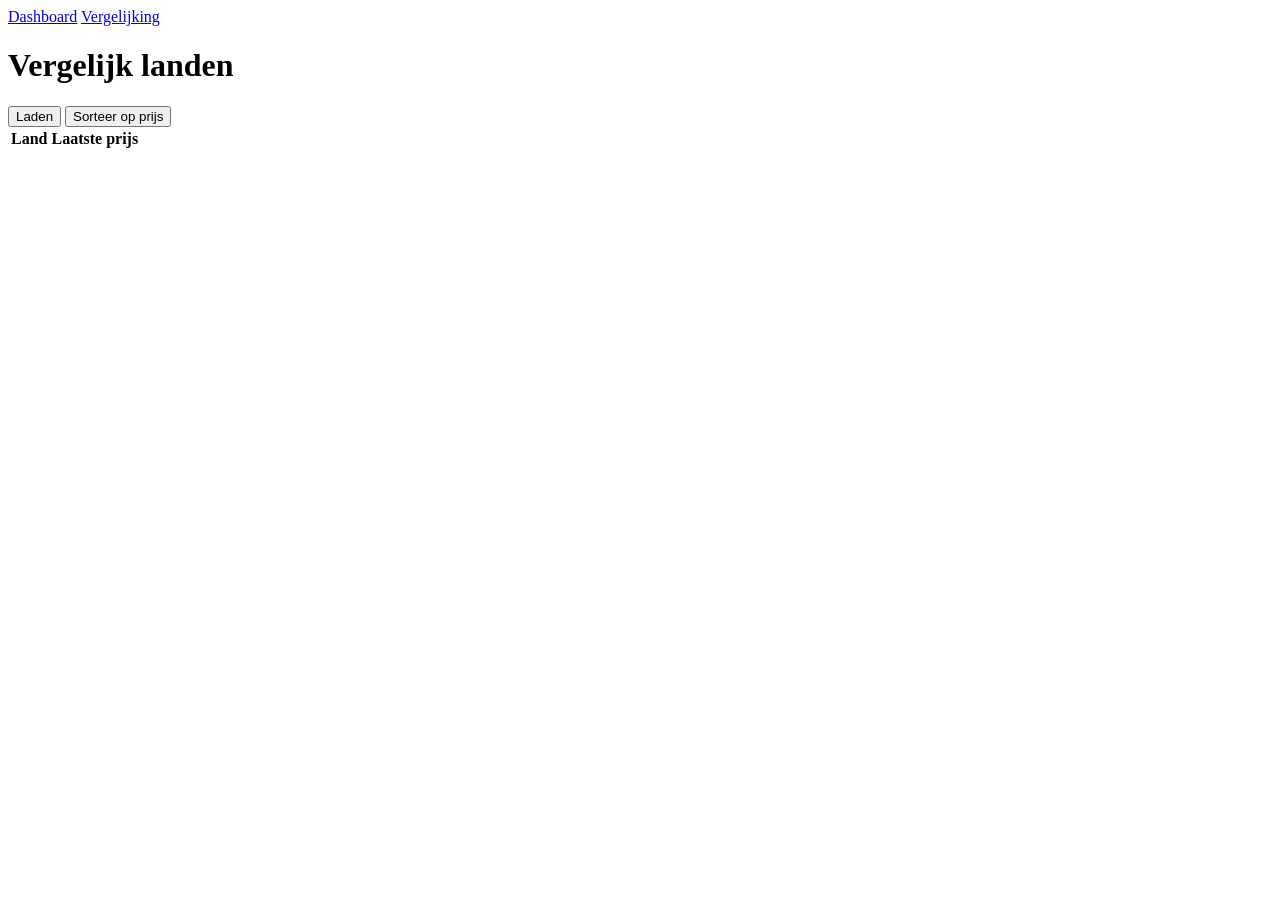
==== docs/vergelijking.html @ d79ae61c "Update vergelijking.html" ====
<!DOCTYPE html>
<html lang="nl">
<head>
<meta charset="UTF-8">
<title>Vergelijking</title>

<link rel="stylesheet" href="style.css">
</head>

<body>

<div class="nav">
  <a href="index.html">Dashboard</a>
  <a href="vergelijking.html">Vergelijking</a>
</div>

<h1>Vergelijk landen</h1>

<div class="card">
  <button onclick="load()">Laden</button>
  <button onclick="sortTable()">Sorteer op prijs</button>

  <table id="table">
    <thead>
      <tr>
        <th>Land</th>
        <th>Laatste prijs</th>
      </tr>
    </thead>
    <tbody></tbody>
  </table>
</div>

<script>
let dataStore = [];

function load(){
  fetch('data/index.json')
    .then(r => r.json())
    .then(async countries => {

      dataStore = [];

      for(const c of countries){
        const text = await fetch(`data/${c}.csv`).then(r => r.text());
        const rows = text.trim().split('\n');
        const last = rows.at(-1).split(',');

        dataStore.push({
          land: c,
          prijs: parseFloat(last[1])
        });
      }

      render();
    });
}

function render(){
  const tbody = document.querySelector("#table tbody");
  tbody.innerHTML = "";

  dataStore.forEach(d => {
    const tr = document.createElement('tr');
    tr.innerHTML = `<td>${d.land}</td><td>${d.prijs.toFixed(3)}</td>`;
    tbody.appendChild(tr);
  });
}

function sortTable(){
  dataStore.sort((a,b) => a.prijs - b.prijs);
  render();
}
</script>

</body>
</html>
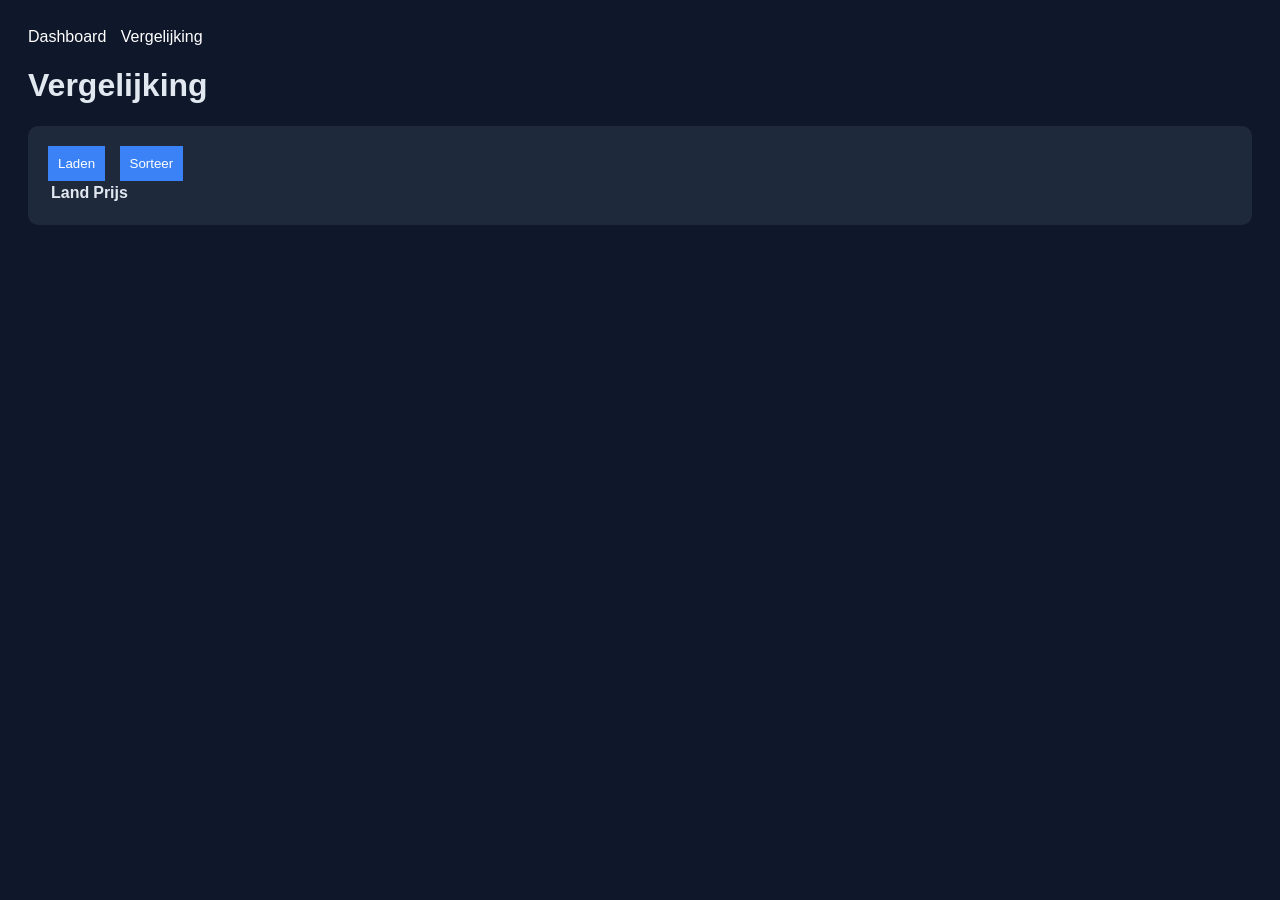
==== commit 1a8c0e00: "Add files via upload" ====
--- a/docs/vergelijking.html
+++ b/docs/vergelijking.html
@@ -1,75 +1,56 @@
 <!DOCTYPE html>
-<html lang="nl">
+<html>
 <head>
 <meta charset="UTF-8">
 <title>Vergelijking</title>
-
 <link rel="stylesheet" href="style.css">
 </head>
-
 <body>
 
 <div class="nav">
-  <a href="index.html">Dashboard</a>
-  <a href="vergelijking.html">Vergelijking</a>
+<a href="index.html">Dashboard</a>
+<a href="vergelijking.html">Vergelijking</a>
 </div>
 
-<h1>Vergelijk landen</h1>
+<h1>Vergelijking</h1>
 
 <div class="card">
-  <button onclick="load()">Laden</button>
-  <button onclick="sortTable()">Sorteer op prijs</button>
+<button onclick="load()">Laden</button>
+<button onclick="sort()">Sorteer</button>
 
-  <table id="table">
-    <thead>
-      <tr>
-        <th>Land</th>
-        <th>Laatste prijs</th>
-      </tr>
-    </thead>
-    <tbody></tbody>
-  </table>
+<table>
+<thead><tr><th>Land</th><th>Prijs</th></tr></thead>
+<tbody id="body"></tbody>
+</table>
 </div>
 
 <script>
-let dataStore = [];
+let data=[];
 
 function load(){
-  fetch('data/index.json')
-    .then(r => r.json())
-    .then(async countries => {
-
-      dataStore = [];
-
-      for(const c of countries){
-        const text = await fetch(`data/${c}.csv`).then(r => r.text());
-        const rows = text.trim().split('\n');
-        const last = rows.at(-1).split(',');
-
-        dataStore.push({
-          land: c,
-          prijs: parseFloat(last[1])
-        });
-      }
-
-      render();
-    });
+fetch('data/all.json')
+.then(r=>r.json())
+.then(d=>{
+  data=[];
+  for(const c in d){
+    const last=d[c].data.at(-1);
+    data.push({land:c, prijs:parseFloat(last[1])});
+  }
+  render();
+});
 }
 
 function render(){
-  const tbody = document.querySelector("#table tbody");
-  tbody.innerHTML = "";
-
-  dataStore.forEach(d => {
-    const tr = document.createElement('tr');
-    tr.innerHTML = `<td>${d.land}</td><td>${d.prijs.toFixed(3)}</td>`;
-    tbody.appendChild(tr);
-  });
+const b=document.getElementById('body');
+b.innerHTML="";
+data.forEach(d=>{
+  b.innerHTML+=`<tr><td>${d.land}</td><td>${d.prijs}</td></tr>`;
+});
 }
 
-function sortTable(){
-  dataStore.sort((a,b) => a.prijs - b.prijs);
-  render();
+function sort(){
+data.sort((a,b)=>a.prijs-b.prijs);
+render();
 }
 </script>
 
--- a/docs/style.css
+++ b/docs/style.css
@@ -0,0 +1,5 @@
+body{font-family:Arial;background:#0f172a;color:#e2e8f0;padding:20px}
+.card{background:#1e293b;padding:20px;border-radius:10px;margin-bottom:20px}
+button,select{padding:10px;margin-right:10px;background:#3b82f6;color:white;border:none}
+.nav a{margin-right:10px;color:white;text-decoration:none}
+.trend-up{color:#22c55e}.trend-down{color:#ef4444}
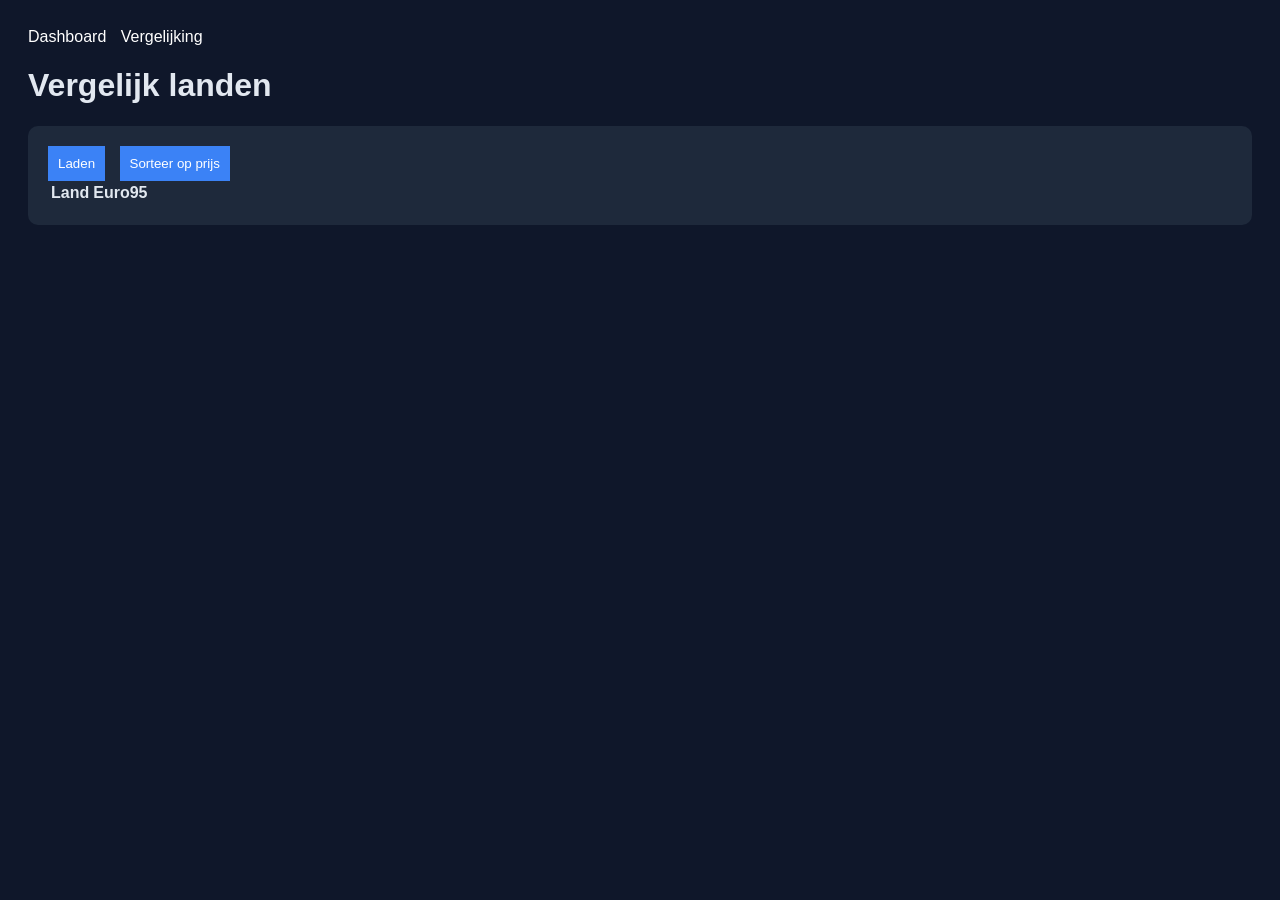
==== commit 0eb1c9ea: "Update vergelijking.html" ====
--- a/docs/vergelijking.html
+++ b/docs/vergelijking.html
@@ -1,56 +1,70 @@
 <!DOCTYPE html>
-<html>
+<html lang="nl">
 <head>
 <meta charset="UTF-8">
 <title>Vergelijking</title>
 <link rel="stylesheet" href="style.css">
 </head>
+
 <body>
 
 <div class="nav">
-<a href="index.html">Dashboard</a>
-<a href="vergelijking.html">Vergelijking</a>
+  <a href="index.html">Dashboard</a>
+  <a href="vergelijking.html">Vergelijking</a>
 </div>
 
-<h1>Vergelijking</h1>
+<h1>Vergelijk landen</h1>
 
 <div class="card">
-<button onclick="load()">Laden</button>
-<button onclick="sort()">Sorteer</button>
+  <button onclick="load()">Laden</button>
+  <button onclick="sort()">Sorteer op prijs</button>
 
-<table>
-<thead><tr><th>Land</th><th>Prijs</th></tr></thead>
-<tbody id="body"></tbody>
-</table>
+  <table>
+    <thead>
+      <tr>
+        <th>Land</th>
+        <th>Euro95</th>
+      </tr>
+    </thead>
+    <tbody id="body"></tbody>
+  </table>
 </div>
 
 <script>
-let data=[];
+let data = [];
 
 function load(){
-fetch('data/all.json')
-.then(r=>r.json())
-.then(d=>{
-  data=[];
-  for(const c in d){
-    const last=d[c].data.at(-1);
-    data.push({land:c, prijs:parseFloat(last[1])});
-  }
-  render();
-});
+  document.getElementById('body').innerHTML = "Laden...";
+
+  fetch('data/all.json')
+  .then(r=>r.json())
+  .then(d=>{
+    data = [];
+
+    for(const c in d){
+      const last = d[c].data.at(-1);
+      data.push({
+        land:c,
+        prijs:parseFloat(last[1])
+      });
+    }
+
+    render();
+  });
 }
 
 function render(){
-const b=document.getElementById('body');
-b.innerHTML="";
-data.forEach(d=>{
-  b.innerHTML+=`<tr><td>${d.land}</td><td>${d.prijs}</td></tr>`;
-});
+  const b = document.getElementById('body');
+  b.innerHTML = "";
+
+  data.forEach(d=>{
+    b.innerHTML += `<tr><td>${d.land}</td><td>${d.prijs.toFixed(3)}</td></tr>`;
+  });
 }
 
 function sort(){
-data.sort((a,b)=>a.prijs-b.prijs);
-render();
+  data.sort((a,b)=>a.prijs-b.prijs);
+  render();
 }
 </script>
 
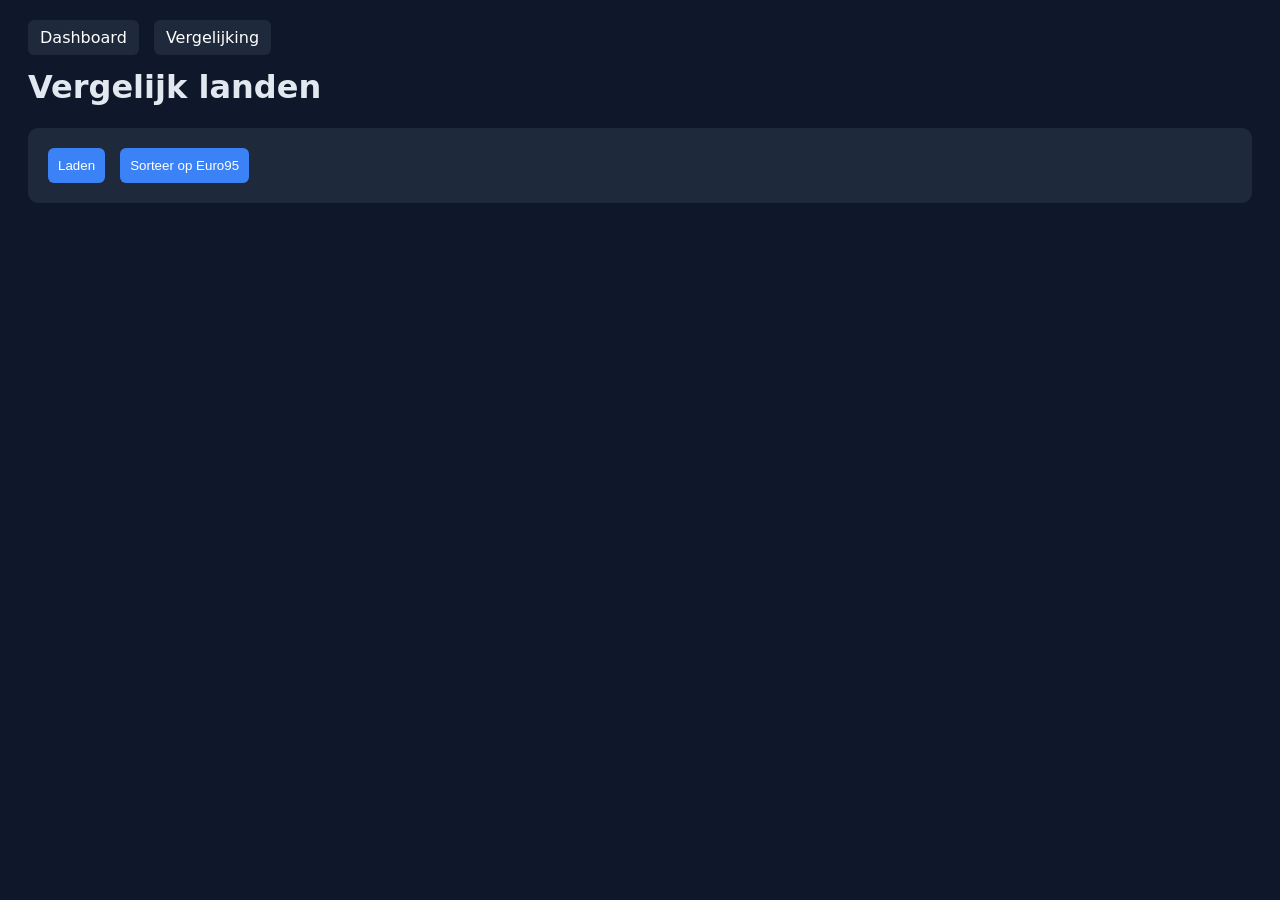
==== commit f70c7c4f: "Update vergelijking.html" ====
--- a/docs/vergelijking.html
+++ b/docs/vergelijking.html
@@ -3,6 +3,7 @@
 <head>
 <meta charset="UTF-8">
 <title>Vergelijking</title>
+
 <link rel="stylesheet" href="style.css">
 </head>
 
@@ -17,54 +18,86 @@
 
 <div class="card">
   <button onclick="load()">Laden</button>
-  <button onclick="sort()">Sorteer op prijs</button>
+  <button onclick="sort()">Sorteer op Euro95</button>
 
   <table>
-    <thead>
-      <tr>
-        <th>Land</th>
-        <th>Euro95</th>
-      </tr>
-    </thead>
+    <thead id="thead"></thead>
     <tbody id="body"></tbody>
   </table>
 </div>
 
 <script>
 let data = [];
+let headers = [];
 
 function load(){
-  document.getElementById('body').innerHTML = "Laden...";
+  const body = document.getElementById('body');
+  body.innerHTML = "Laden...";
 
   fetch('data/all.json')
-  .then(r=>r.json())
-  .then(d=>{
-    data = [];
+    .then(r => r.json())
+    .then(d => {
 
-    for(const c in d){
-      const last = d[c].data.at(-1);
-      data.push({
-        land:c,
-        prijs:parseFloat(last[1])
-      });
-    }
+      data = [];
 
-    render();
-  });
+      const firstKey = Object.keys(d)[0];
+      headers = d[firstKey].header;
+
+      // 🔹 Header bouwen
+      const thead = document.getElementById('thead');
+      thead.innerHTML = `
+        <tr>
+          <th>Land</th>
+          ${headers.slice(1).map(h => `<th>${h}</th>`).join("")}
+        </tr>
+      `;
+
+      // 🔹 Data verzamelen
+      for(const c in d){
+        const last = d[c].data.at(-1);
+
+        if(!last) continue;
+
+        data.push({
+          land: capitalize(c),
+          values: last.slice(1)
+        });
+      }
+
+      render();
+    });
 }
 
 function render(){
-  const b = document.getElementById('body');
-  b.innerHTML = "";
+  const body = document.getElementById('body');
+  body.innerHTML = "";
 
-  data.forEach(d=>{
-    b.innerHTML += `<tr><td>${d.land}</td><td>${d.prijs.toFixed(3)}</td></tr>`;
+  data.forEach(d => {
+    const cells = d.values.map(v => {
+      const num = parseFloat(v);
+      return `<td>${!isNaN(num) ? num.toFixed(3) : "-"}</td>`;
+    }).join("");
+
+    body.innerHTML += `
+      <tr>
+        <td>${d.land}</td>
+        ${cells}
+      </tr>
+    `;
   });
 }
 
 function sort(){
-  data.sort((a,b)=>a.prijs-b.prijs);
+  // Sorteer op eerste brandstof (Euro95)
+  data.sort((a,b) => {
+    return parseFloat(a.values[0]) - parseFloat(b.values[0]);
+  });
+
   render();
+}
+
+function capitalize(str){
+  return str.charAt(0).toUpperCase() + str.slice(1);
 }
 </script>
 
--- a/docs/style.css
+++ b/docs/style.css
@@ -1,5 +1,44 @@
-body{font-family:Arial;background:#0f172a;color:#e2e8f0;padding:20px}
-.card{background:#1e293b;padding:20px;border-radius:10px;margin-bottom:20px}
-button,select{padding:10px;margin-right:10px;background:#3b82f6;color:white;border:none}
-.nav a{margin-right:10px;color:white;text-decoration:none}
-.trend-up{color:#22c55e}.trend-down{color:#ef4444}
+body {
+  font-family: system-ui;
+  background: #0f172a;
+  color: #e2e8f0;
+  padding: 20px;
+}
+
+.nav a {
+  margin-right: 10px;
+  color: white;
+  text-decoration: none;
+  background: #1e293b;
+  padding: 8px 12px;
+  border-radius: 6px;
+}
+
+.card {
+  background: #1e293b;
+  padding: 20px;
+  border-radius: 10px;
+  margin-bottom: 20px;
+}
+
+button, select {
+  padding: 10px;
+  margin-right: 10px;
+  background: #3b82f6;
+  color: white;
+  border: none;
+  border-radius: 6px;
+  cursor: pointer;
+}
+
+table {
+  width: 100%;
+}
+
+td, th {
+  padding: 10px;
+  border-bottom: 1px solid #334155;
+}
+
+.trend-up { color: #22c55e; }
+.trend-down { color: #ef4444; }
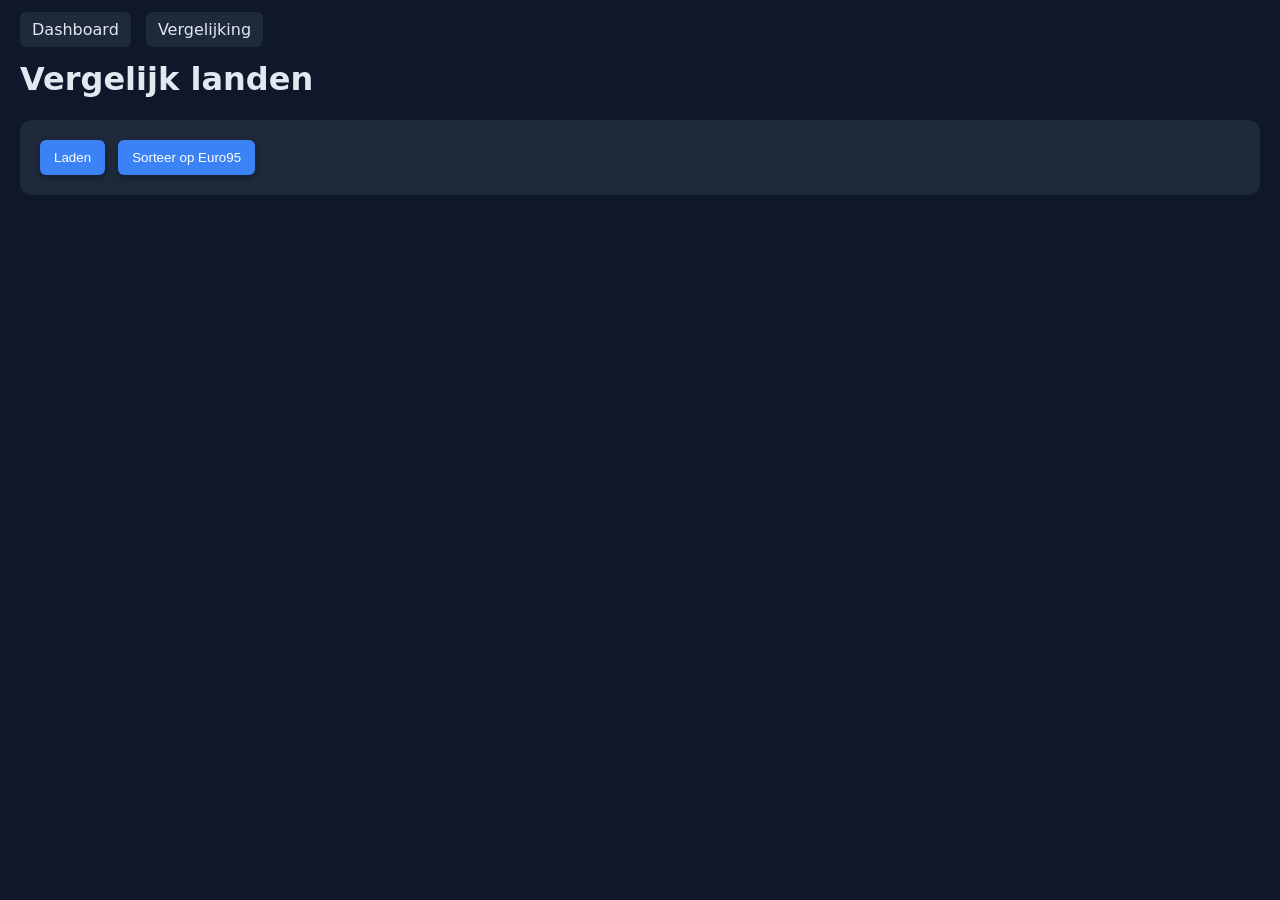
==== commit 1a0d0d33: "Update vergelijking.html" ====
--- a/docs/vergelijking.html
+++ b/docs/vergelijking.html
@@ -28,71 +28,48 @@
 
 <script>
 let data = [];
-let headers = [];
 
 function load(){
-  const body = document.getElementById('body');
-  body.innerHTML = "Laden...";
+  document.getElementById('body').innerHTML = "Laden...";
 
   fetch('data/all.json')
-    .then(r => r.json())
-    .then(d => {
+  .then(r=>r.json())
+  .then(d=>{
 
-      data = [];
+    const headers = d[Object.keys(d)[0]].header;
 
-      const firstKey = Object.keys(d)[0];
-      headers = d[firstKey].header;
+    document.getElementById('thead').innerHTML =
+      "<tr><th>Land</th>" +
+      headers.slice(1).map(h => `<th>${h}</th>`).join("") +
+      "</tr>";
 
-      // 🔹 Header bouwen
-      const thead = document.getElementById('thead');
-      thead.innerHTML = `
-        <tr>
-          <th>Land</th>
-          ${headers.slice(1).map(h => `<th>${h}</th>`).join("")}
-        </tr>
-      `;
+    data = [];
 
-      // 🔹 Data verzamelen
-      for(const c in d){
-        const last = d[c].data.at(-1);
+    for(const c in d){
+      const last = d[c].data.at(-1);
+      data.push({ land:capitalize(c), values:last.slice(1) });
+    }
 
-        if(!last) continue;
-
-        data.push({
-          land: capitalize(c),
-          values: last.slice(1)
-        });
-      }
-
-      render();
-    });
+    render();
+  });
 }
 
 function render(){
-  const body = document.getElementById('body');
-  body.innerHTML = "";
+  const b = document.getElementById('body');
+  b.innerHTML = "";
 
-  data.forEach(d => {
+  data.forEach(d=>{
     const cells = d.values.map(v => {
       const num = parseFloat(v);
-      return `<td>${!isNaN(num) ? num.toFixed(3) : "-"}</td>`;
+      return `<td>${!isNaN(num)?num.toFixed(3):"-"}</td>`;
     }).join("");
 
-    body.innerHTML += `
-      <tr>
-        <td>${d.land}</td>
-        ${cells}
-      </tr>
-    `;
+    b.innerHTML += `<tr><td>${d.land}</td>${cells}</tr>`;
   });
 }
 
 function sort(){
-  // Sorteer op eerste brandstof (Euro95)
-  data.sort((a,b) => {
-    return parseFloat(a.values[0]) - parseFloat(b.values[0]);
-  });
-
+  data.sort((a,b)=>parseFloat(a.values[0]) - parseFloat(b.values[0]));
   render();
 }
 
--- a/docs/style.css
+++ b/docs/style.css
@@ -1,44 +1,112 @@
+:root {
+  --bg: #0f172a;
+  --card: #1e293b;
+  --text: #e2e8f0;
+  --accent: #3b82f6;
+  --border: #334155;
+  --active: #22c55e;
+}
+
+/* BASE */
 body {
   font-family: system-ui;
-  background: #0f172a;
-  color: #e2e8f0;
+  background: var(--bg);
+  color: var(--text);
+  margin: 0;
   padding: 20px;
+}
+
+/* NAV */
+.nav {
+  margin-bottom: 20px;
 }
 
 .nav a {
   margin-right: 10px;
-  color: white;
   text-decoration: none;
-  background: #1e293b;
+  color: var(--text);
   padding: 8px 12px;
   border-radius: 6px;
+  background: var(--card);
+  transition: all 0.2s ease;
 }
 
+.nav a:hover {
+  background: var(--accent);
+}
+
+/* CARD */
 .card {
-  background: #1e293b;
+  background: var(--card);
   padding: 20px;
-  border-radius: 10px;
+  border-radius: 12px;
   margin-bottom: 20px;
 }
 
-button, select {
-  padding: 10px;
-  margin-right: 10px;
-  background: #3b82f6;
+/* BUTTONS */
+button {
+  padding: 10px 14px;
+  border-radius: 6px;
+  border: none;
+  background: var(--accent);
   color: white;
-  border: none;
-  border-radius: 6px;
   cursor: pointer;
+  margin-right: 8px;
+
+  transition: all 0.15s ease;
+  box-shadow: 0 3px 6px rgba(0,0,0,0.3);
 }
 
+/* hover */
+button:hover {
+  filter: brightness(1.1);
+}
+
+/* klik animatie */
+button:active {
+  transform: scale(0.95);
+  opacity: 0.85;
+  box-shadow: 0 1px 3px rgba(0,0,0,0.2);
+}
+
+/* actieve knop */
+button.active {
+  background: var(--active);
+}
+
+/* SELECT */
+select {
+  padding: 10px;
+  border-radius: 6px;
+  border: none;
+  margin-right: 10px;
+  background: var(--accent);
+  color: white;
+
+  transition: all 0.2s ease;
+}
+
+select:focus {
+  outline: none;
+  box-shadow: 0 0 0 2px var(--accent);
+}
+
+/* TABLE */
 table {
   width: 100%;
+  border-collapse: collapse;
 }
 
 td, th {
   padding: 10px;
-  border-bottom: 1px solid #334155;
+  border-bottom: 1px solid var(--border);
 }
 
-.trend-up { color: #22c55e; }
-.trend-down { color: #ef4444; }
+/* TREND */
+.trend-up {
+  color: #22c55e;
+}
+
+.trend-down {
+  color: #ef4444;
+}
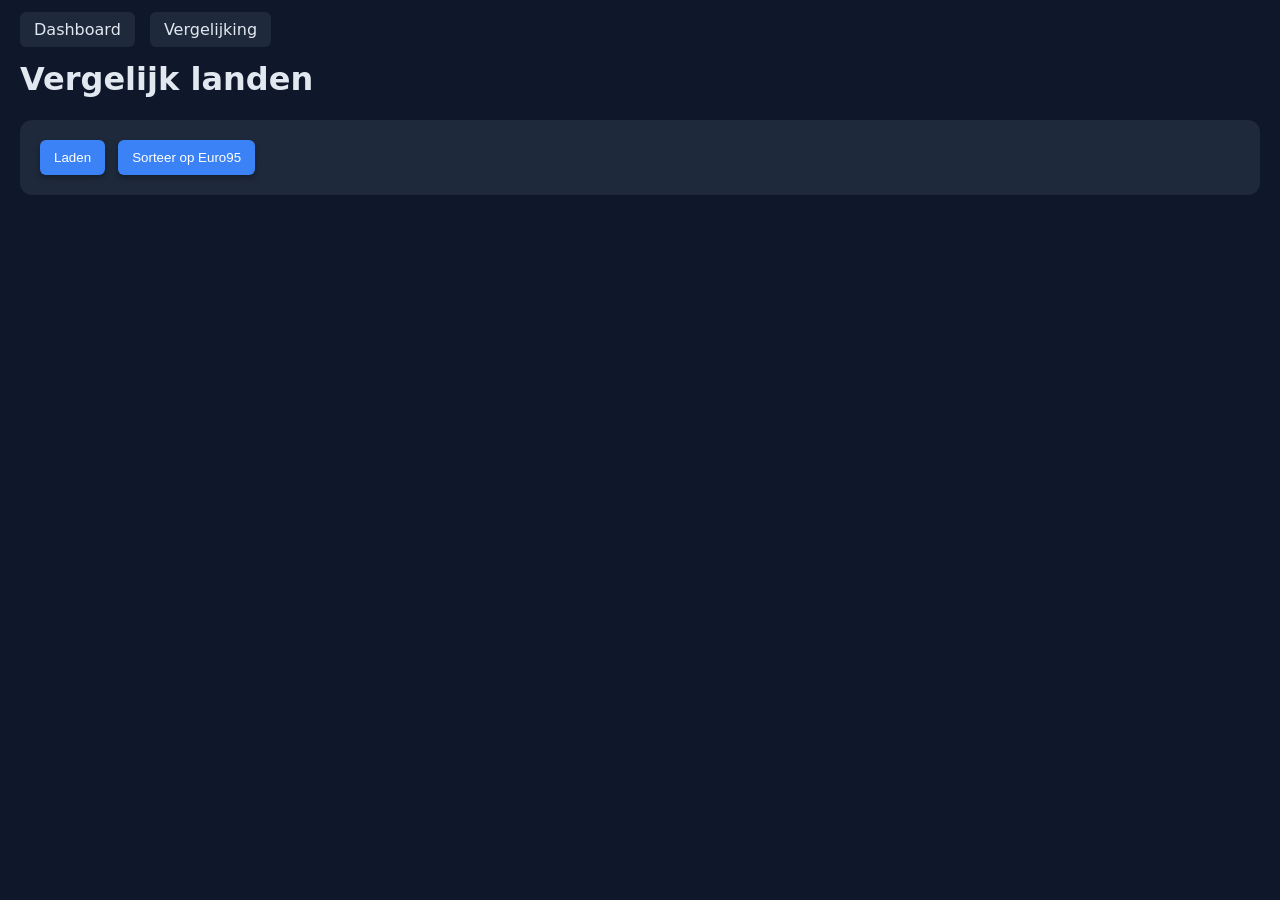
==== commit 25e278a6: "Update vergelijking.html" ====
--- a/docs/vergelijking.html
+++ b/docs/vergelijking.html
@@ -2,8 +2,8 @@
 <html lang="nl">
 <head>
 <meta charset="UTF-8">
+<link rel="icon" type="image/png" href="favicon.png">
 <title>Vergelijking</title>
-
 <link rel="stylesheet" href="style.css">
 </head>
 
@@ -35,7 +35,6 @@
   fetch('data/all.json')
   .then(r=>r.json())
   .then(d=>{
-
     const headers = d[Object.keys(d)[0]].header;
 
     document.getElementById('thead').innerHTML =
@@ -47,7 +46,7 @@
 
     for(const c in d){
       const last = d[c].data.at(-1);
-      data.push({ land:capitalize(c), values:last.slice(1) });
+      data.push({ land:c, values:last.slice(1) });
     }
 
     render();
@@ -72,10 +71,6 @@
   data.sort((a,b)=>parseFloat(a.values[0]) - parseFloat(b.values[0]));
   render();
 }
-
-function capitalize(str){
-  return str.charAt(0).toUpperCase() + str.slice(1);
-}
 </script>
 
 </body>
--- a/docs/style.css
+++ b/docs/style.css
@@ -16,7 +16,7 @@
   padding: 20px;
 }
 
-/* NAV */
+/* NAVIGATIE */
 .nav {
   margin-bottom: 20px;
 }
@@ -25,7 +25,7 @@
   margin-right: 10px;
   text-decoration: none;
   color: var(--text);
-  padding: 8px 12px;
+  padding: 8px 14px;
   border-radius: 6px;
   background: var(--card);
   transition: all 0.2s ease;
@@ -35,7 +35,12 @@
   background: var(--accent);
 }
 
-/* CARD */
+/* actieve pagina */
+.nav a.active {
+  background: var(--accent);
+}
+
+/* CARDS */
 .card {
   background: var(--card);
   padding: 20px;
@@ -57,24 +62,30 @@
   box-shadow: 0 3px 6px rgba(0,0,0,0.3);
 }
 
-/* hover */
+/* hover lift */
 button:hover {
-  filter: brightness(1.1);
+  transform: translateY(-2px);
+  box-shadow: 0 6px 14px rgba(0,0,0,0.4);
 }
 
-/* klik animatie */
+/* klik effect */
 button:active {
-  transform: scale(0.95);
-  opacity: 0.85;
-  box-shadow: 0 1px 3px rgba(0,0,0,0.2);
+  transform: scale(0.92);
+  background: #2563eb;
+  box-shadow: 0 2px 4px rgba(0,0,0,0.2);
 }
 
-/* actieve knop */
+/* actieve selectie (range knoppen) */
 button.active {
-  background: var(--active);
+  background: linear-gradient(135deg, #22c55e, #16a34a);
 }
 
-/* SELECT */
+/* range knoppen vaste breedte */
+.range-btn {
+  min-width: 90px;
+}
+
+/* SELECTS */
 select {
   padding: 10px;
   border-radius: 6px;
@@ -82,16 +93,63 @@
   margin-right: 10px;
   background: var(--accent);
   color: white;
-
   transition: all 0.2s ease;
 }
 
+/* focus effect */
 select:focus {
   outline: none;
   box-shadow: 0 0 0 2px var(--accent);
 }
 
-/* TABLE */
+/* CHART */
+.chart-container {
+  height: 300px;
+  position: relative;
+}
+
+/* FULLSCREEN */
+.fullscreen {
+  position: fixed !important;
+  top: 0;
+  left: 0;
+  width: 100vw !important;
+  height: 100vh !important;
+  z-index: 9999;
+  background: var(--bg);
+  padding: 20px;
+}
+
+/* COMPARE LAYOUT */
+.compare-controls {
+  display: flex;
+  flex-direction: column;
+  gap: 18px;
+}
+
+/* ruimte rond dropdown */
+.fuel-select {
+  margin-top: 10px;
+}
+
+/* ruimte onder landenlijst */
+#multiCountry {
+  margin-bottom: 10px;
+}
+
+/* COMPARE BUTTONS NAAST ELKAAR */
+.compare-buttons {
+  display: flex;
+  gap: 10px;
+  margin-top: 10px;
+}
+
+/* gelijke breedte */
+.compare-buttons button {
+  flex: 1;
+}
+
+/* TABEL */
 table {
   width: 100%;
   border-collapse: collapse;
@@ -102,7 +160,7 @@
   border-bottom: 1px solid var(--border);
 }
 
-/* TREND */
+/* TREND KLEUREN (optioneel) */
 .trend-up {
   color: #22c55e;
 }
